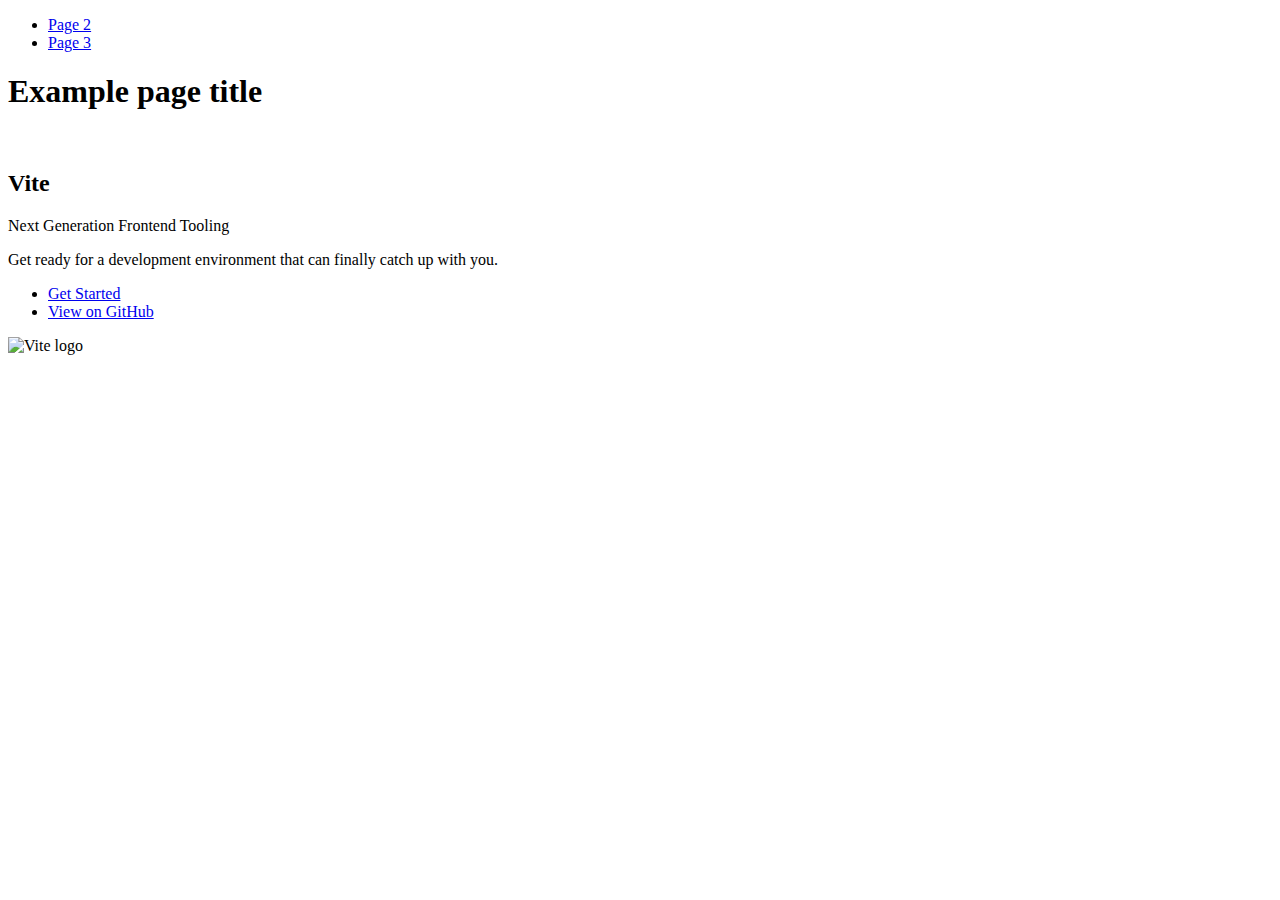
==== index.html @ 9b077023 "Deploying to gh-pages from @ OlesyaAlexx/goit-js-hw-10@2610552b530edadbbfaab3b121d4d1bf3f9c3e22 🚀" ====
<!DOCTYPE html>
<html lang="en">
  <head>
    <meta charset="UTF-8" />
    <link rel="icon" type="image/svg+xml" href="/goit-js-hw-10/favicon.svg" />
    <meta name="viewport" content="width=device-width, initial-scale=1.0" />
    <title>Vanilla App Template</title>
    
    <script type="module" crossorigin src="/goit-js-hw-10/commonHelpers.js"></script>
    <link rel="stylesheet" href="/goit-js-hw-10/assets/index-10c40100.css">
  </head>
  <body>
    <header class="header">
  <nav class="nav">
    <ul class="nav-list">
      <li class="nav-item">
        <a href="./page-2.html" class="nav-link">Page 2</a>
      </li>

      <li class="nav-item">
        <a href="./page-3.html" class="nav-link">Page 3</a>
      </li>
    </ul>
  </nav>
</header>


    <section>
      <h1>Example page title</h1>
      <!-- Path to images as from index.html file -->
      <img src="/goit-js-hw-10/assets/javascript-8dac5379.svg" alt="" />
    </section>

    <!-- Loads the specified .html file -->
    <section class="vite-promo">
  <div class="container">
    <div class="wrapper">
      <h2 class="title">
        <span class="gradient">Vite</span>
      </h2>
      <p class="text">Next Generation Frontend Tooling</p>
      <p class="tagline">
        Get ready for a development environment that can finally catch up with
        you.
      </p>

      <ul class="actions">
        <li class="action">
          <a
            class="link"
            href="https://vitejs.dev/guide/"
            target="_blank"
            rel="noopener noreferrer"
            >Get Started</a
          >
        </li>
        <li class="action">
          <a
            class="link"
            href="https://github.com/vitejs/vite"
            target="_blank"
            rel="noopener noreferrer"
            >View on GitHub</a
          >
        </li>
      </ul>
    </div>

    <div class="thumb">
      <!-- Path to images as from index.html file -->
      <img
        class="pic"
        src="/goit-js-hw-10/assets/vite-logo-51249ca9.png"
        alt="Vite logo"
        width="640"
        height="640"
      />
    </div>
  </div>
</section>


    
  </body>
</html>
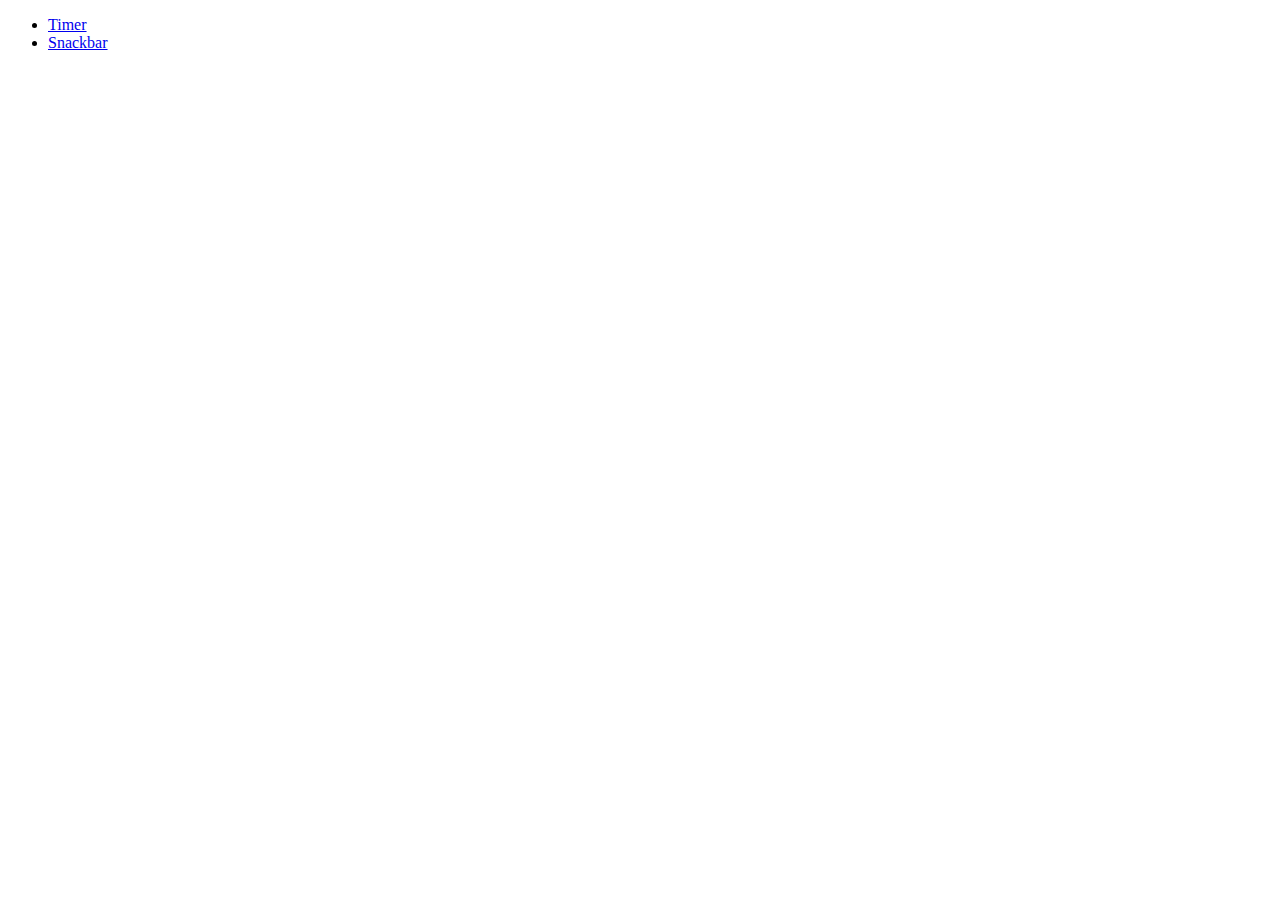
==== commit ae0c8c8a: "Deploying to gh-pages from @ OlesyaAlexx/goit-js-hw-10@3cfe7fccac6cf7e423f2cfa229dce9b4f8c5ccd9 🚀" ====
--- a/index.html
+++ b/index.html
@@ -4,82 +4,15 @@
     <meta charset="UTF-8" />
     <link rel="icon" type="image/svg+xml" href="/goit-js-hw-10/favicon.svg" />
     <meta name="viewport" content="width=device-width, initial-scale=1.0" />
-    <title>Vanilla App Template</title>
+    <title>Homework 10</title>
     
-    <script type="module" crossorigin src="/goit-js-hw-10/commonHelpers.js"></script>
-    <link rel="stylesheet" href="/goit-js-hw-10/assets/index-10c40100.css">
+    <link rel="stylesheet" href="/goit-js-hw-10/assets/index-797f3231.css">
   </head>
   <body>
-    <header class="header">
-  <nav class="nav">
-    <ul class="nav-list">
-      <li class="nav-item">
-        <a href="./page-2.html" class="nav-link">Page 2</a>
-      </li>
-
-      <li class="nav-item">
-        <a href="./page-3.html" class="nav-link">Page 3</a>
-      </li>
+    <ul class="box">
+      <li><a class="link" href="./1-timer.html">Timer</a></li>
+      <li><a class="link" href="./2-snackbar.html">Snackbar</a></li>
     </ul>
-  </nav>
-</header>
-
-
-    <section>
-      <h1>Example page title</h1>
-      <!-- Path to images as from index.html file -->
-      <img src="/goit-js-hw-10/assets/javascript-8dac5379.svg" alt="" />
-    </section>
-
-    <!-- Loads the specified .html file -->
-    <section class="vite-promo">
-  <div class="container">
-    <div class="wrapper">
-      <h2 class="title">
-        <span class="gradient">Vite</span>
-      </h2>
-      <p class="text">Next Generation Frontend Tooling</p>
-      <p class="tagline">
-        Get ready for a development environment that can finally catch up with
-        you.
-      </p>
-
-      <ul class="actions">
-        <li class="action">
-          <a
-            class="link"
-            href="https://vitejs.dev/guide/"
-            target="_blank"
-            rel="noopener noreferrer"
-            >Get Started</a
-          >
-        </li>
-        <li class="action">
-          <a
-            class="link"
-            href="https://github.com/vitejs/vite"
-            target="_blank"
-            rel="noopener noreferrer"
-            >View on GitHub</a
-          >
-        </li>
-      </ul>
-    </div>
-
-    <div class="thumb">
-      <!-- Path to images as from index.html file -->
-      <img
-        class="pic"
-        src="/goit-js-hw-10/assets/vite-logo-51249ca9.png"
-        alt="Vite logo"
-        width="640"
-        height="640"
-      />
-    </div>
-  </div>
-</section>
-
-
-    
+    <!--  <script type="module" src="./main.js"></script> -->
   </body>
 </html>
